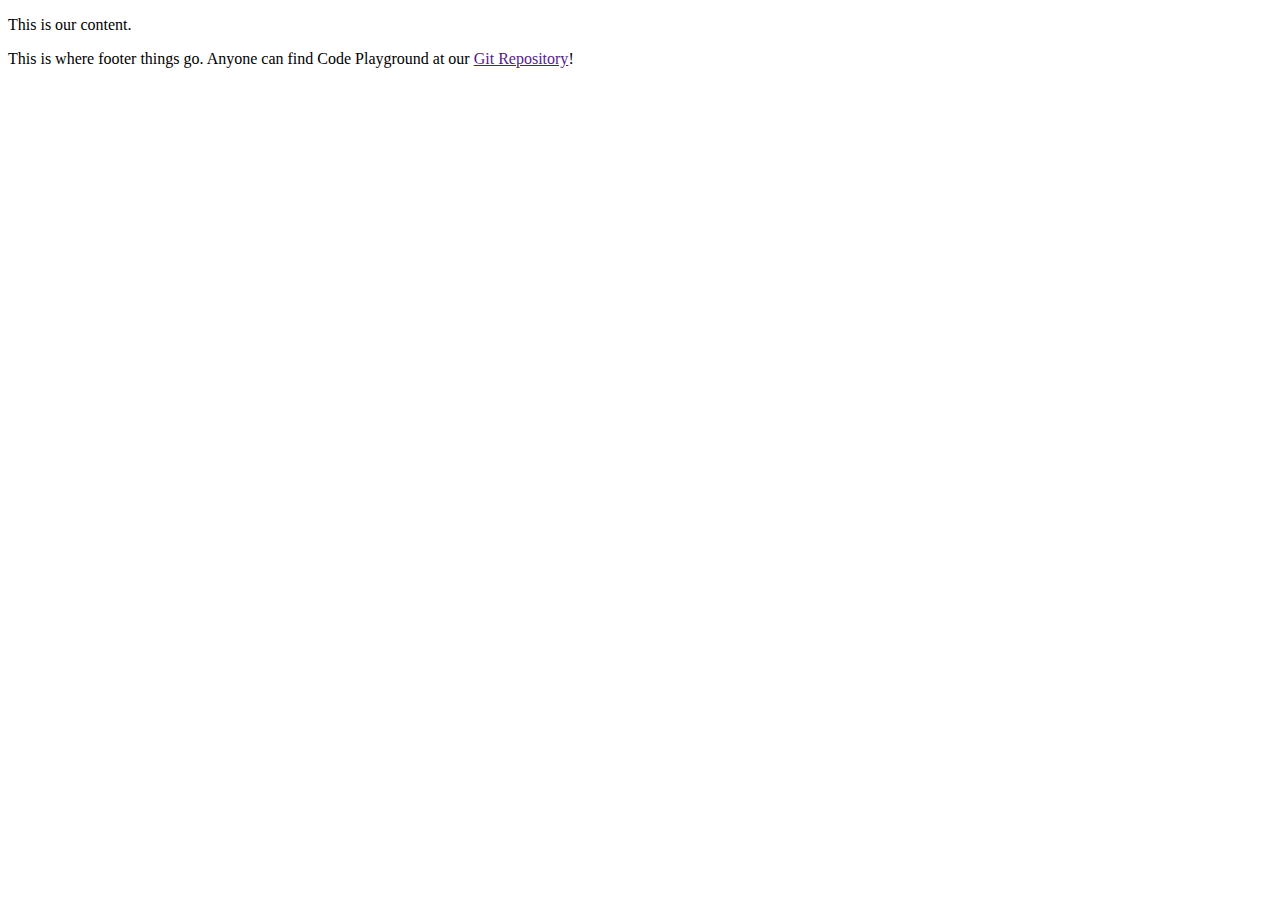
==== index.html @ b28b2e04 "Create index.html" ====
<!doctype html>
<html>
<head>
<title>
Code Playground by The Dev Doctor!
</title>
</head>
<body>
<div class="content">
<p>This is our content.</p>
</div>
</body>
<foot>
<div class="footer">
<p>
This is where footer things go. Anyone can find Code Playground at our <a href="">Git Repository</a>!
</p>
</div>
</foot>
</html>
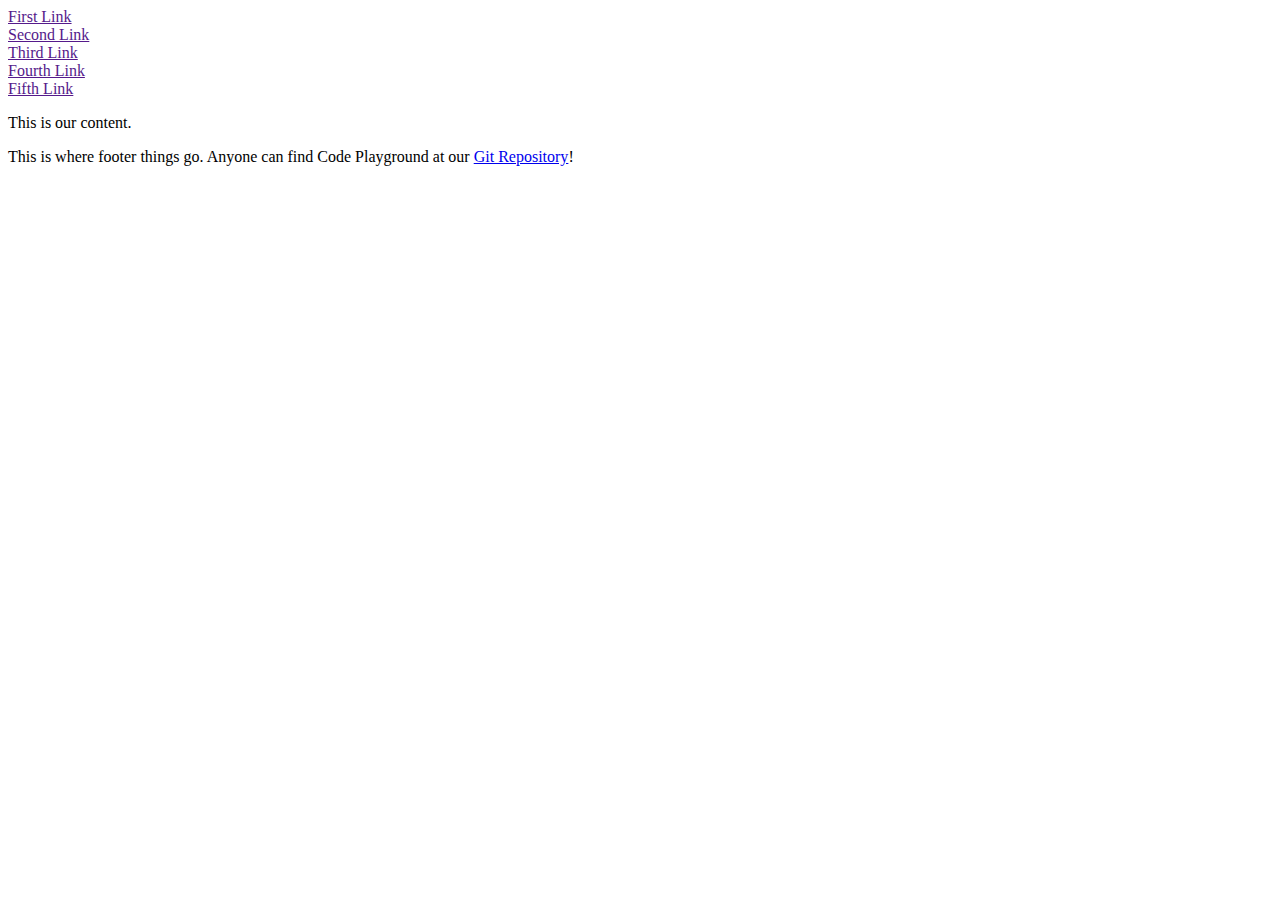
==== commit 03c9473b: "Update index.html" ====
--- a/index.html
+++ b/index.html
@@ -1,20 +1,29 @@
 <!doctype html>
 <html>
-<head>
-<title>
-Code Playground by The Dev Doctor!
-</title>
-</head>
+  <head>
+    <title>
+     Code Playground by The Dev Doctor!
+    </title>
+    <link rel="stylesheet" href="/inc/css/main.css" />
+  </head>
 <body>
-<div class="content">
-<p>This is our content.</p>
-</div>
+    <div class="bodyNav">
+    <div class="nav">
+      <div class="link"><a href="">First Link</a></div>
+      <div class="link"><a href="">Second Link</a></div>
+      <div class="link"><a href="">Third Link</a></div>
+      <div class="link"><a href="">Fourth Link</a></div>
+      <div class="link"><a href="">Fifth Link</a></div>
+    </div>
+   <div class="content">
+    <p>This is our content.</p>
+  </div>
 </body>
 <foot>
-<div class="footer">
-<p>
-This is where footer things go. Anyone can find Code Playground at our <a href="">Git Repository</a>!
-</p>
-</div>
+  <div class="footer">
+    <p>
+    This is where footer things go. Anyone can find Code Playground at our <a href="https://github.com/TheDevDoc/code-playground">Git Repository</a>!
+    </p>
+  </div>
 </foot>
 </html>
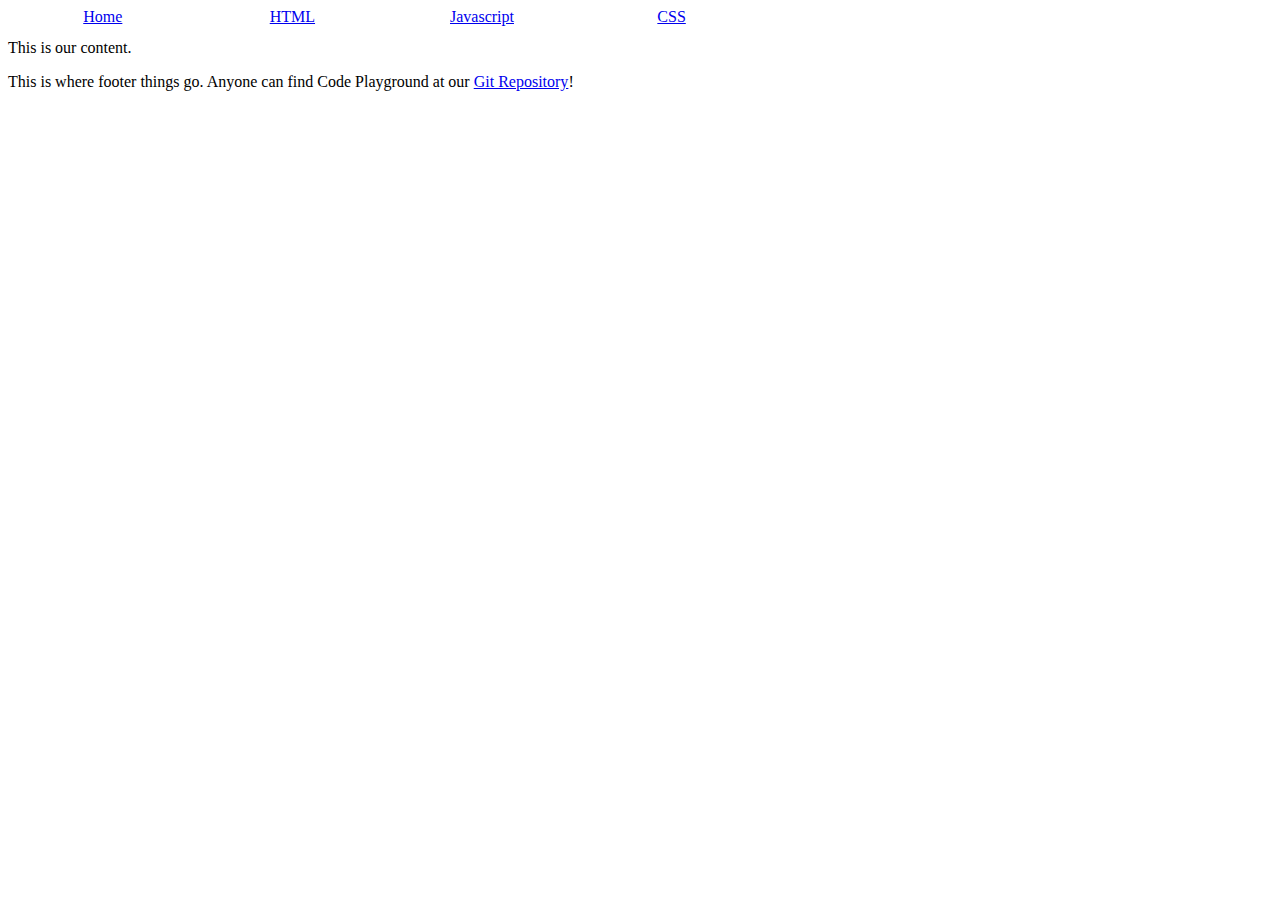
==== commit 16a8f90f: "Update index.html" ====
--- a/index.html
+++ b/index.html
@@ -4,16 +4,15 @@
     <title>
      Code Playground by The Dev Doctor!
     </title>
-    <link rel="stylesheet" href="/inc/css/main.css" />
+    <link rel="stylesheet" href="./inc/css/main.css" />
   </head>
 <body>
     <div class="bodyNav">
-    <div class="nav">
-      <div class="link"><a href="">First Link</a></div>
-      <div class="link"><a href="">Second Link</a></div>
-      <div class="link"><a href="">Third Link</a></div>
-      <div class="link"><a href="">Fourth Link</a></div>
-      <div class="link"><a href="">Fifth Link</a></div>
+    <div class="nav">      
+		<div class="link"><a href="./index.html">Home</a></div>
+		<div class="link"><a href="./html.html">HTML</a></div>
+		<div class="link"><a href="./javscript.html">Javascript</a></div>
+		<div class="link"><a href="./css.html">CSS</a></div>
     </div>
    <div class="content">
     <p>This is our content.</p>
--- a/inc/css/main.css
+++ b/inc/css/main.css
@@ -0,0 +1,17 @@
+/* 
+ * Main CSS File here
+*/
+	
+	.link {
+    		width: 15%;
+		text-align: center;
+		display: inline-block;
+		float: left;
+	}
+
+	.nav {
+        	width: 100%;
+		display:block;
+		height:15px;
+    }
+	
